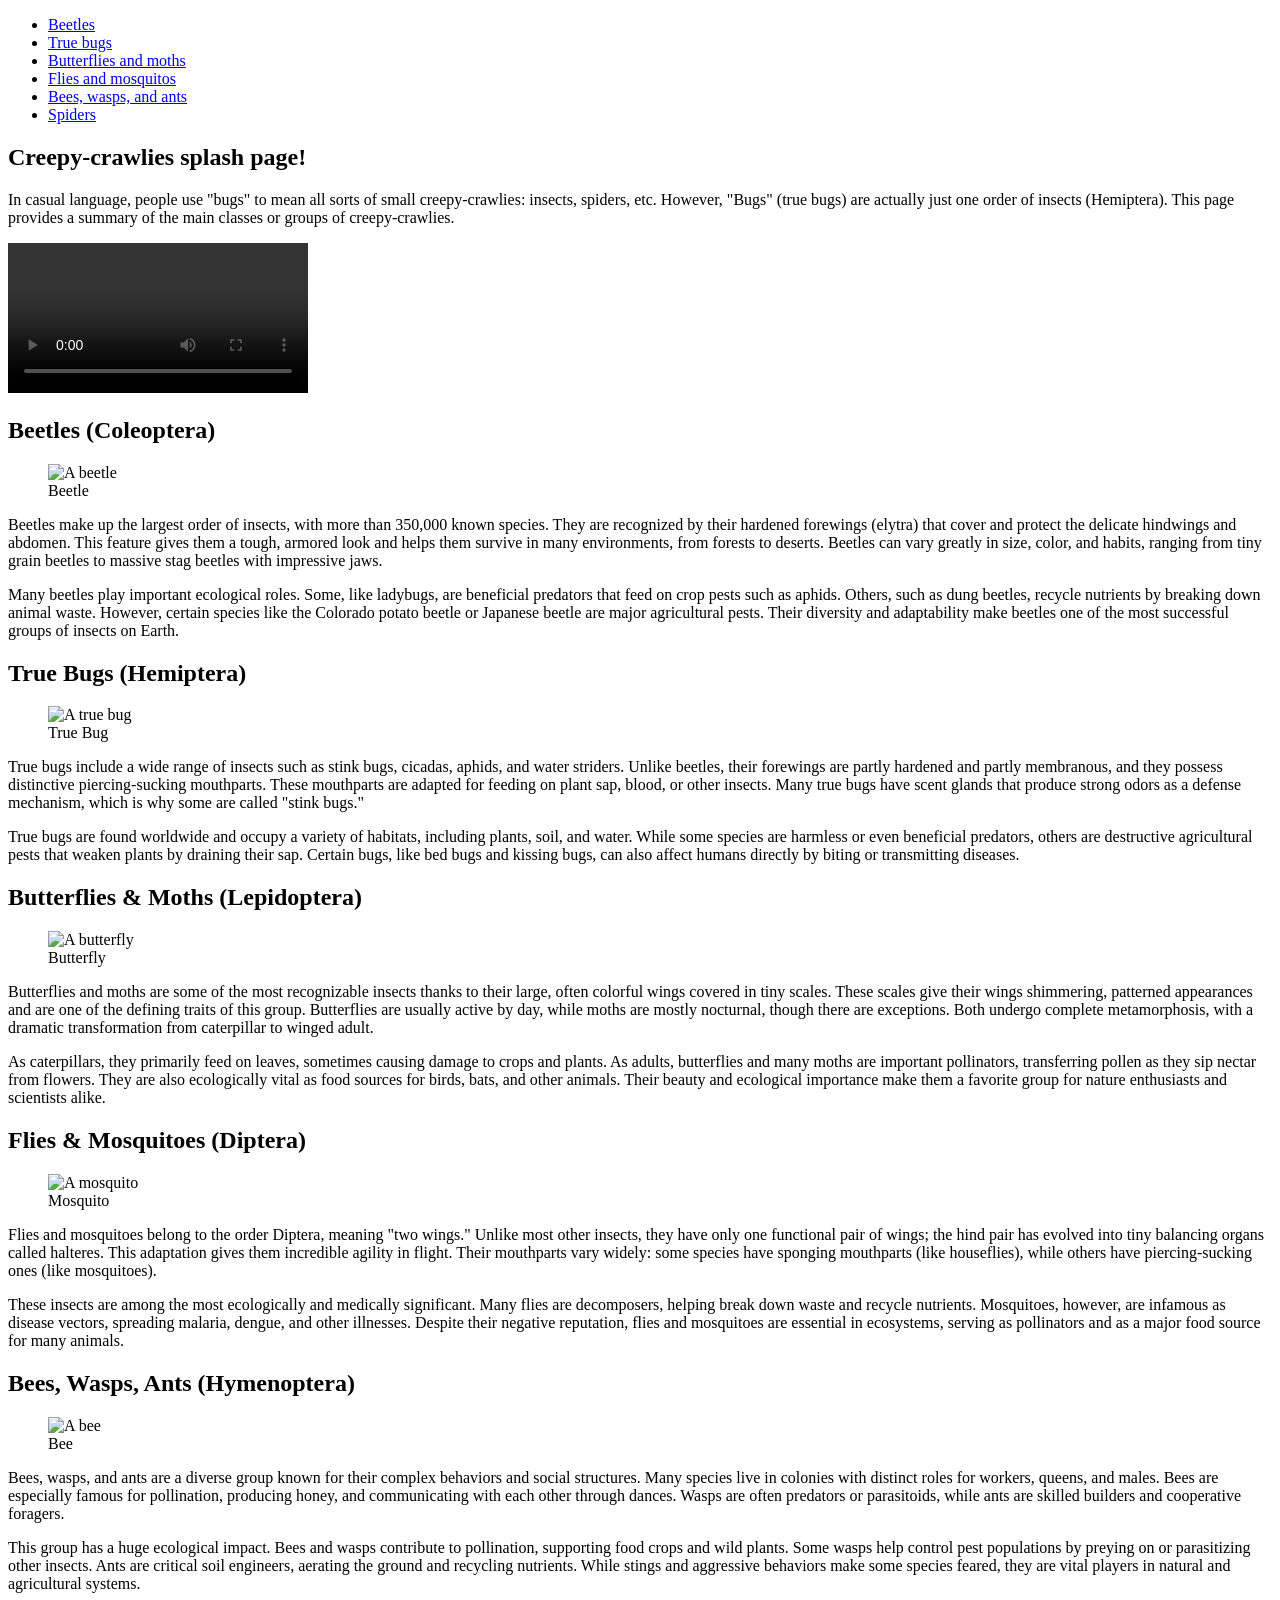
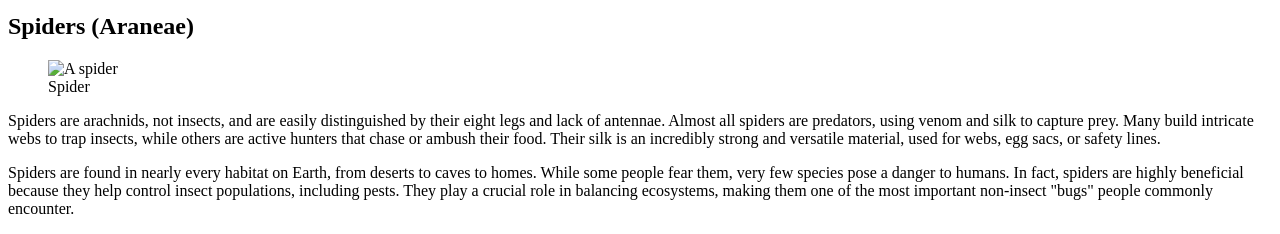
==== assignment2/assignment2.html @ d06bd009 "assignment changes add the images and videos" ====
<!--
Name: Khushi Verma
File: index.html
Date: June 5, 2026
Assignment 2 - Splash Page
-->
<!doctype html>
<html lang="en">
  <head>
    <meta charset="utf-8" />
    <title>Creepy crawlies!</title>
    <link href="style.css" rel="stylesheet">
  </head>
  <body>
    <header>
      <nav>
        <ul>
          <li><a href="#beetles">Beetles</a></li>
          <li><a href="#true_bugs">True bugs</a></li>
          <li><a href="#butterflies_moths">Butterflies and moths</a></li>
          <li><a href="#flies_mosquitos">Flies and mosquitos</a></li>
          <li><a href="#bees_wasps_ants">Bees, wasps, and ants</a></li>
          <li><a href="#spiders">Spiders</a></li>
        </ul>
      </nav>
      <section>
        <h1>Creepy-crawlies splash page!</h1>

        <p>
          In casual language, people use "bugs" to mean all sorts of small
          creepy-crawlies: insects, spiders, etc. However, "Bugs" (true bugs)
          are actually just one order of insects (Hemiptera). This page
          provides a summary of the main classes or groups of
          creepy-crawlies.
        </p>
    <video controls>
    <source src= assignment2/images/bug_video_640.mp4 type="video/mp4">
    Your browser does not support the video element.
    </video>
      </section>
    </header>
    <main>
      <section id="beetles">
        <h2>Beetles (Coleoptera)</h2>
<figure>
<img src=assignment2/images/beetle.jpg alt="A beetle" width="300">
<figcaption>Beetle</figcaption>
</figure>

        <p>
          Beetles make up the largest order of insects, with more than
          350,000 known species. They are recognized by their hardened
          forewings (elytra) that cover and protect the delicate hindwings
          and abdomen. This feature gives them a tough, armored look and
          helps them survive in many environments, from forests to deserts.
          Beetles can vary greatly in size, color, and habits, ranging from
          tiny grain beetles to massive stag beetles with impressive jaws.
        </p>
        <p>
          Many beetles play important ecological roles. Some, like ladybugs,
          are beneficial predators that feed on crop pests such as aphids.
          Others, such as dung beetles, recycle nutrients by breaking down
          animal waste. However, certain species like the Colorado potato
          beetle or Japanese beetle are major agricultural pests. Their
          diversity and adaptability make beetles one of the most successful
          groups of insects on Earth.
        </p>
      </section>
      <section id="true_bugs">
        <h2>True Bugs (Hemiptera)</h2>
        <figure>
<img src=assignment2/images/true_bug.jpg alt="A true bug" width="300">
<figcaption>True Bug</figcaption>
</figure>


        <p>
          True bugs include a wide range of insects such as stink bugs,
          cicadas, aphids, and water striders. Unlike beetles, their
          forewings are partly hardened and partly membranous, and they
          possess distinctive piercing-sucking mouthparts. These mouthparts
          are adapted for feeding on plant sap, blood, or other insects. Many
          true bugs have scent glands that produce strong odors as a defense
          mechanism, which is why some are called "stink bugs."
        </p>

        <p>
          True bugs are found worldwide and occupy a variety of habitats,
          including plants, soil, and water. While some species are harmless
          or even beneficial predators, others are destructive agricultural
          pests that weaken plants by draining their sap. Certain bugs, like
          bed bugs and kissing bugs, can also affect humans directly by
          biting or transmitting diseases.
        </p>
      </section>
      <section id="butterflies_moths">
        <h2>Butterflies & Moths (Lepidoptera)</h2>
        <figure>
<img src=assignment2/images/butterfly.jpg alt="A butterfly" width="300">
<figcaption>Butterfly</figcaption>
</figure>

        <p>
          Butterflies and moths are some of the most recognizable insects
          thanks to their large, often colorful wings covered in tiny scales.
          These scales give their wings shimmering, patterned appearances and
          are one of the defining traits of this group. Butterflies are
          usually active by day, while moths are mostly nocturnal, though
          there are exceptions. Both undergo complete metamorphosis, with a
          dramatic transformation from caterpillar to winged adult.
        </p>

        <p>
          As caterpillars, they primarily feed on leaves, sometimes causing
          damage to crops and plants. As adults, butterflies and many moths
          are important pollinators, transferring pollen as they sip nectar
          from flowers. They are also ecologically vital as food sources for
          birds, bats, and other animals. Their beauty and ecological
          importance make them a favorite group for nature enthusiasts and
          scientists alike.
        </p>
      </section>
      <section id="flies_mosquitos">
        <h2>Flies & Mosquitoes (Diptera)</h2>
        <figure>
<img src=assignment2/images/fly.jpg alt="A mosquito" width="300">
<figcaption>Mosquito</figcaption>
</figure>

        <p>
          Flies and mosquitoes belong to the order Diptera, meaning "two
          wings." Unlike most other insects, they have only one functional
          pair of wings; the hind pair has evolved into tiny balancing organs
          called halteres. This adaptation gives them incredible agility in
          flight. Their mouthparts vary widely: some species have sponging
          mouthparts (like houseflies), while others have piercing-sucking
          ones (like mosquitoes).
        </p>

        <p>
          These insects are among the most ecologically and medically
          significant. Many flies are decomposers, helping break down waste
          and recycle nutrients. Mosquitoes, however, are infamous as disease
          vectors, spreading malaria, dengue, and other illnesses. Despite
          their negative reputation, flies and mosquitoes are essential in
          ecosystems, serving as pollinators and as a major food source for
          many animals.
        </p>
      </section>
      <section id="bees_wasps_ants">
        <h2>Bees, Wasps, Ants (Hymenoptera)</h2>
<figure>
<img src=assignment2/images/imagesbee.jpg alt="A bee" width="300">
<figcaption>Bee</figcaption>
</figure>
        <p>
          Bees, wasps, and ants are a diverse group known for their complex
          behaviors and social structures. Many species live in colonies with
          distinct roles for workers, queens, and males. Bees are especially
          famous for pollination, producing honey, and communicating with
          each other through dances. Wasps are often predators or
          parasitoids, while ants are skilled builders and cooperative
          foragers.
        </p>

        <p>
          This group has a huge ecological impact. Bees and wasps contribute
          to pollination, supporting food crops and wild plants. Some wasps
          help control pest populations by preying on or parasitizing other
          insects. Ants are critical soil engineers, aerating the ground and
          recycling nutrients. While stings and aggressive behaviors make
          some species feared, they are vital players in natural and
          agricultural systems.
        </p>

      </section>
      <section id="spiders">
        <h2>Spiders (Araneae)</h2>
        <figure>
<img src=assignment2/images/spider.jpg alt="A spider" width="300">
<figcaption>Spider</figcaption>
</figure>

        <p>
          Spiders are arachnids, not insects, and are easily distinguished by
          their eight legs and lack of antennae. Almost all spiders are
          predators, using venom and silk to capture prey. Many build
          intricate webs to trap insects, while others are active hunters
          that chase or ambush their food. Their silk is an incredibly strong
          and versatile material, used for webs, egg sacs, or safety lines.
        </p>

        <p>
          Spiders are found in nearly every habitat on Earth, from deserts to
          caves to homes. While some people fear them, very few species pose
          a danger to humans. In fact, spiders are highly beneficial because
          they help control insect populations, including pests. They play a
          crucial role in balancing ecosystems, making them one of the most
          important non-insect "bugs" people commonly encounter.
        </p>
 
      </section>
    </main>
  </body>
</html>
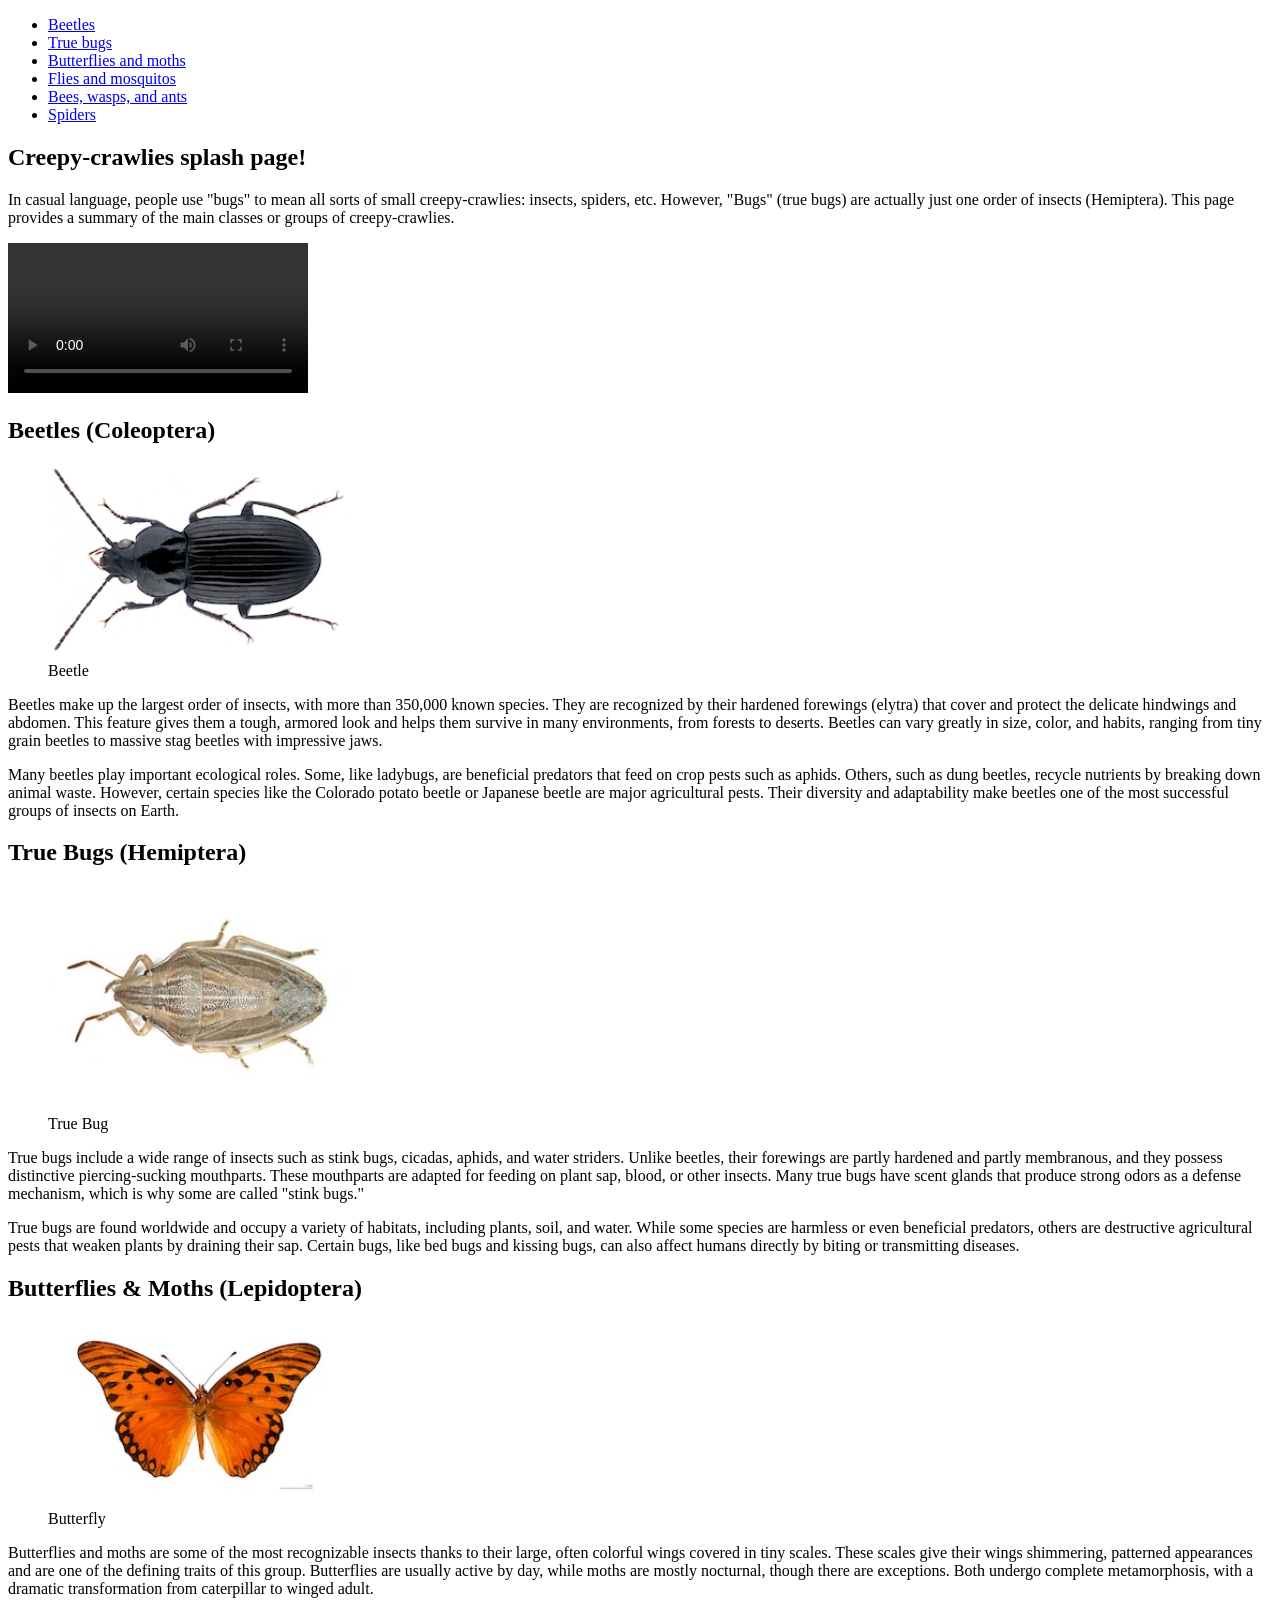
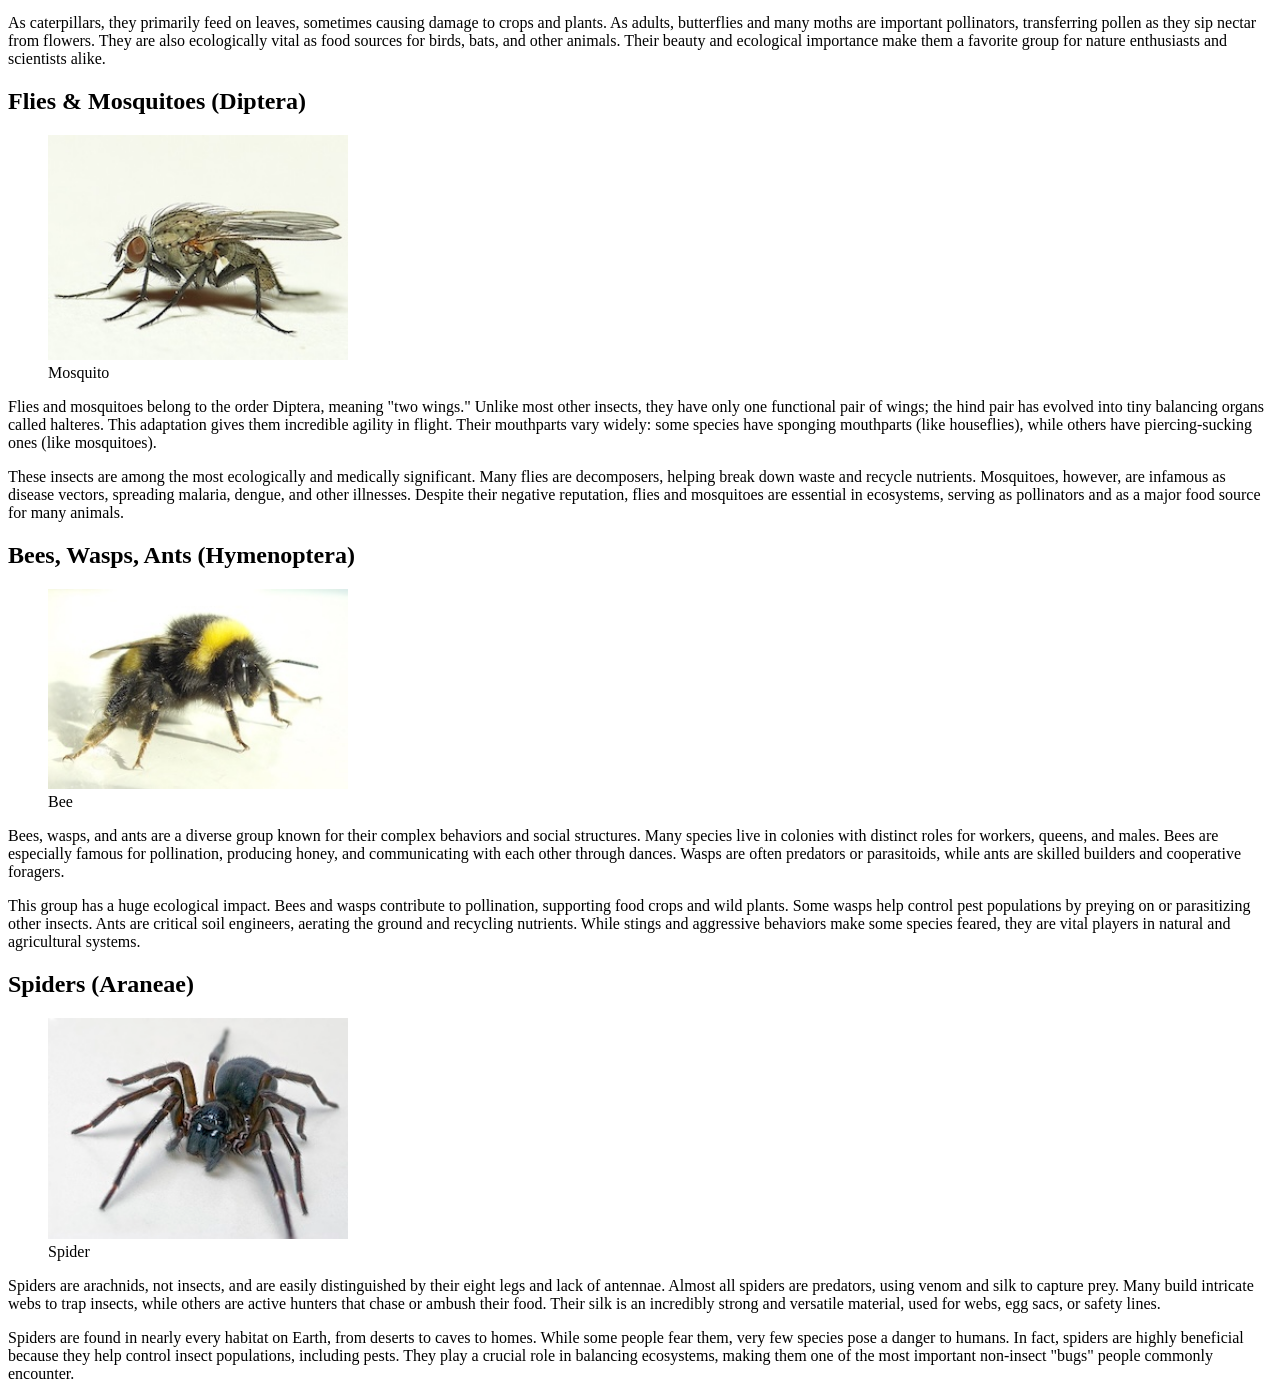
==== commit d4e48111: "Update assignment2.html change name of images" ====
--- a/assignment2/assignment2.html
+++ b/assignment2/assignment2.html
@@ -34,7 +34,7 @@
           creepy-crawlies.
         </p>
     <video controls>
-    <source src= assignment2/images/bug_video_640.mp4 type="video/mp4">
+    <source src= "images/bug_video_640.mp4" type="video/mp4">
     Your browser does not support the video element.
     </video>
       </section>
@@ -43,7 +43,7 @@
       <section id="beetles">
         <h2>Beetles (Coleoptera)</h2>
 <figure>
-<img src=assignment2/images/beetle.jpg alt="A beetle" width="300">
+<img src= "images/beetle.jpg" alt="A beetle" width="300">
 <figcaption>Beetle</figcaption>
 </figure>
 
@@ -69,7 +69,7 @@
       <section id="true_bugs">
         <h2>True Bugs (Hemiptera)</h2>
         <figure>
-<img src=assignment2/images/true_bug.jpg alt="A true bug" width="300">
+<img src="images/true_bug.jpg"  alt="A true bug" width="300">
 <figcaption>True Bug</figcaption>
 </figure>
 
@@ -96,7 +96,7 @@
       <section id="butterflies_moths">
         <h2>Butterflies & Moths (Lepidoptera)</h2>
         <figure>
-<img src=assignment2/images/butterfly.jpg alt="A butterfly" width="300">
+<img src="images/butterfly.jpg" alt="A butterfly" width="300">
 <figcaption>Butterfly</figcaption>
 </figure>
 
@@ -123,7 +123,7 @@
       <section id="flies_mosquitos">
         <h2>Flies & Mosquitoes (Diptera)</h2>
         <figure>
-<img src=assignment2/images/fly.jpg alt="A mosquito" width="300">
+<img src="images/fly.jpg" alt="A mosquito" width="300">
 <figcaption>Mosquito</figcaption>
 </figure>
 
@@ -150,7 +150,7 @@
       <section id="bees_wasps_ants">
         <h2>Bees, Wasps, Ants (Hymenoptera)</h2>
 <figure>
-<img src=assignment2/images/imagesbee.jpg alt="A bee" width="300">
+<img src="images/imagesbee.jpg" alt="A bee" width="300">
 <figcaption>Bee</figcaption>
 </figure>
         <p>
@@ -177,7 +177,7 @@
       <section id="spiders">
         <h2>Spiders (Araneae)</h2>
         <figure>
-<img src=assignment2/images/spider.jpg alt="A spider" width="300">
+<img src="images/spider.jpg" alt="A spider" width="300">
 <figcaption>Spider</figcaption>
 </figure>
 
